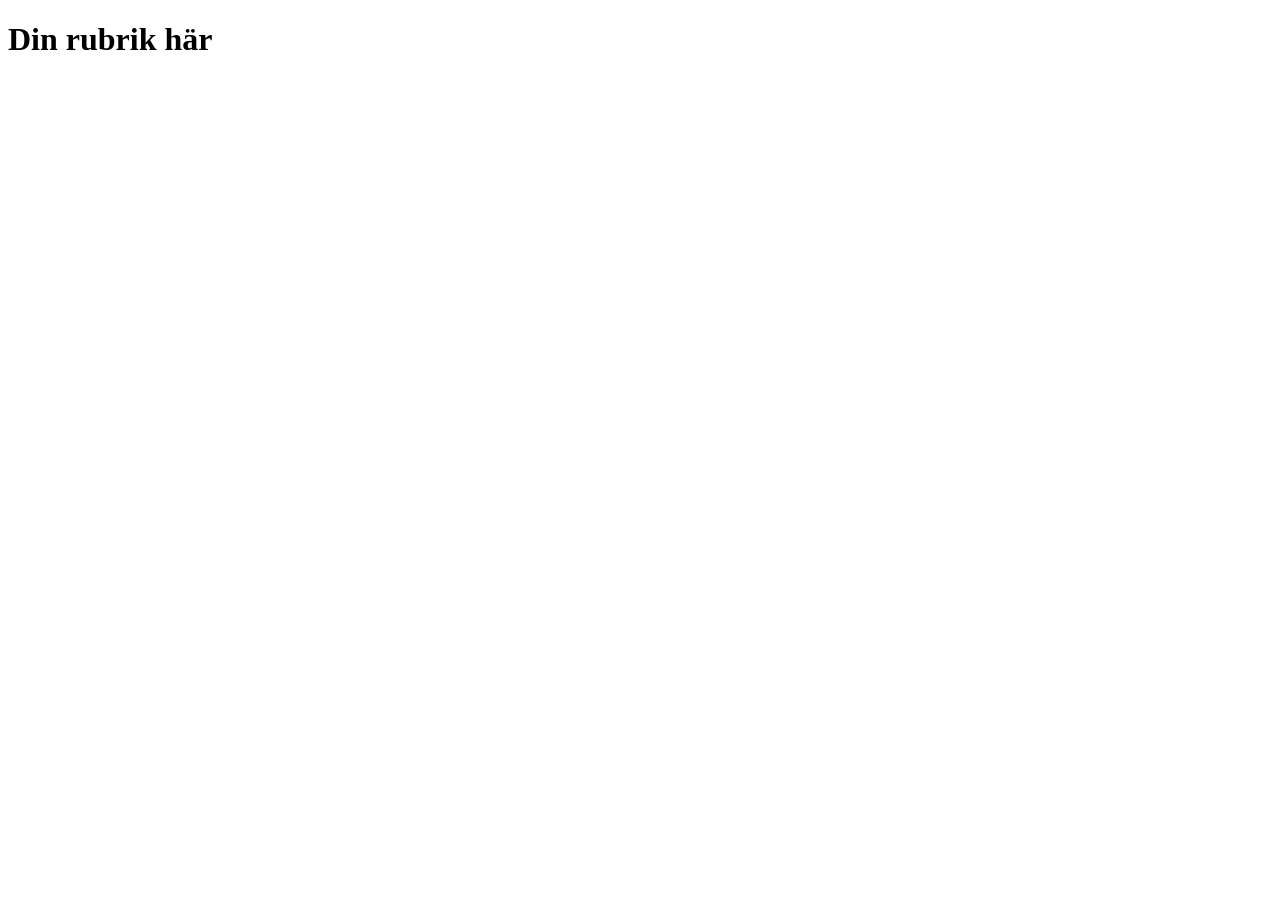
==== index.html @ 05901e4c "Initial commit" ====
<!doctype html>
<html lang="sv">

  <!-- Raderna i <head> talar om för webbläsaren att språket är svenska, hur åäö
       ska tolkas och vad sidan heter i flikens namn. Du behöver inte förstå dem
       än – vi går igenom dem i område 2. Låt dem stå. -->

  <head>
    <meta charset="utf-8">
    <meta name="viewport" content="width=device-width, initial-scale=1">
    <title>Så fungerar webben</title>
  </head>

  <body>

    <!-- Fredag 21/8: byt ut rubriken nedan mot ditt eget namn. Spara, committa
         och lämna länken till ditt repo i itslearning. Det är hela uppgiften i
         dag – resten av sidan bygger vi tillsammans från tisdag 25/8. -->

    <h1>Din rubrik här</h1>

  </body>

</html>
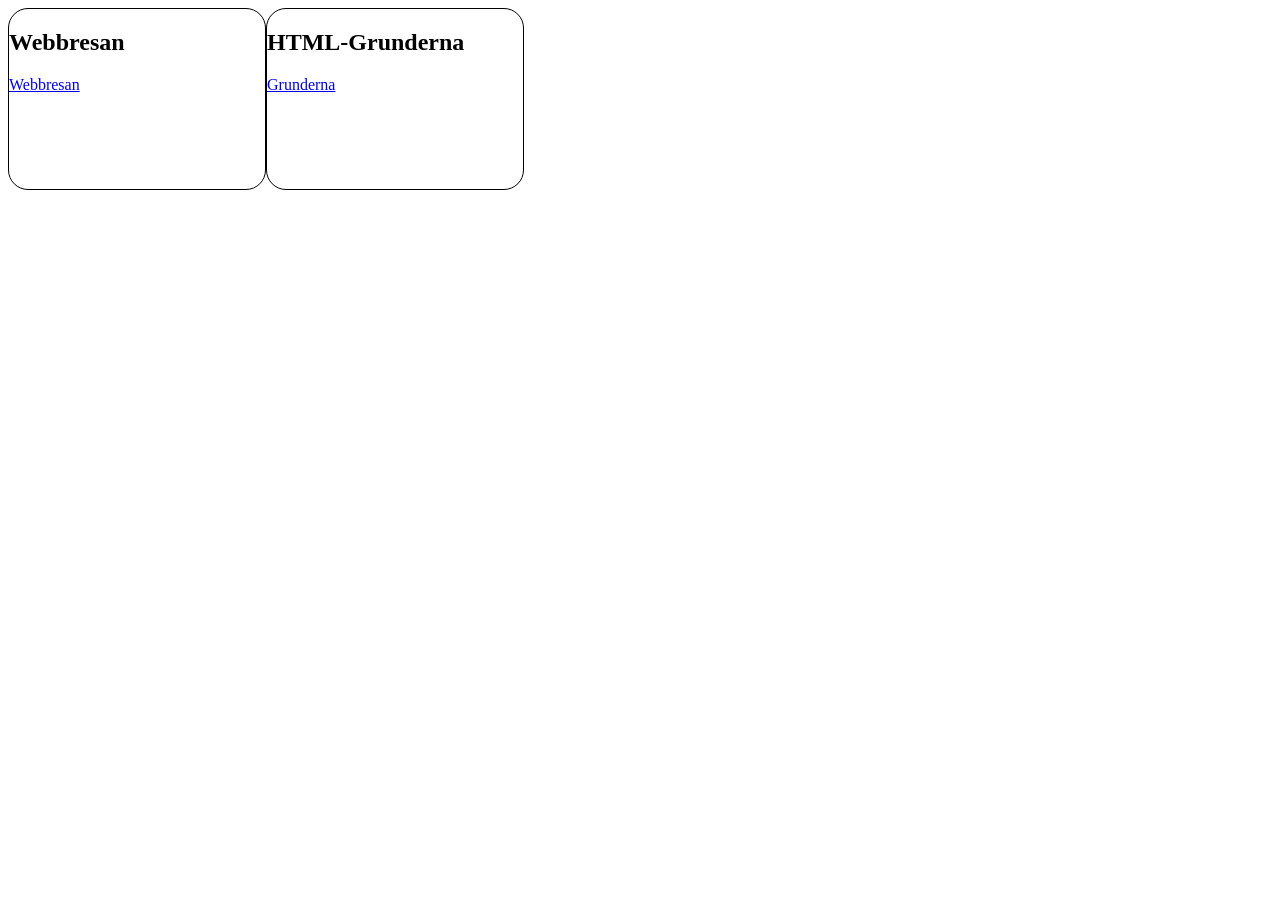
==== commit 91ab63a8: "Remove README.md and add initial HTML structure with navigation, sections, and a video. Include CSS " ====
--- a/index.html
+++ b/index.html
@@ -1,24 +1,19 @@
-<!doctype html>
+<!DOCTYPE html>
 <html lang="sv">
-
-  <!-- Raderna i <head> talar om för webbläsaren att språket är svenska, hur åäö
-       ska tolkas och vad sidan heter i flikens namn. Du behöver inte förstå dem
-       än – vi går igenom dem i område 2. Låt dem stå. -->
-
-  <head>
-    <meta charset="utf-8">
-    <meta name="viewport" content="width=device-width, initial-scale=1">
-    <title>Så fungerar webben</title>
-  </head>
-
-  <body>
-
-    <!-- Fredag 21/8: byt ut rubriken nedan mot ditt eget namn. Spara, committa
-         och lämna länken till ditt repo i itslearning. Det är hela uppgiften i
-         dag – resten av sidan bygger vi tillsammans från tisdag 25/8. -->
-
-    <h1>Din rubrik här</h1>
-
-  </body>
-
-</html>
+    <head>
+        <link href="style.css" rel="stylesheet">
+        <meta charset="UTF-8">
+        <meta name="viewport" content="width=device-width, initial-scale=1.0">
+        <title>Document</title>
+    </head>
+    <body>
+        <section> 
+            <h1>Webbresan</h1>
+            <a href="Webbresan/index.html">Webbresan</a>
+        </section>
+        <section> 
+            <h2>HTML-Grunderna</h2>
+            <a href="grunder/index.html">Grunderna</a>
+        </section>
+    </body>
+</html>
--- a/style.css
+++ b/style.css
@@ -0,0 +1,10 @@
+body {
+    display: flex;
+}
+
+section {
+    height: 20dvh;
+    width: 20dvw;
+    border: 1px solid black;
+    border-radius: 20px;
+}
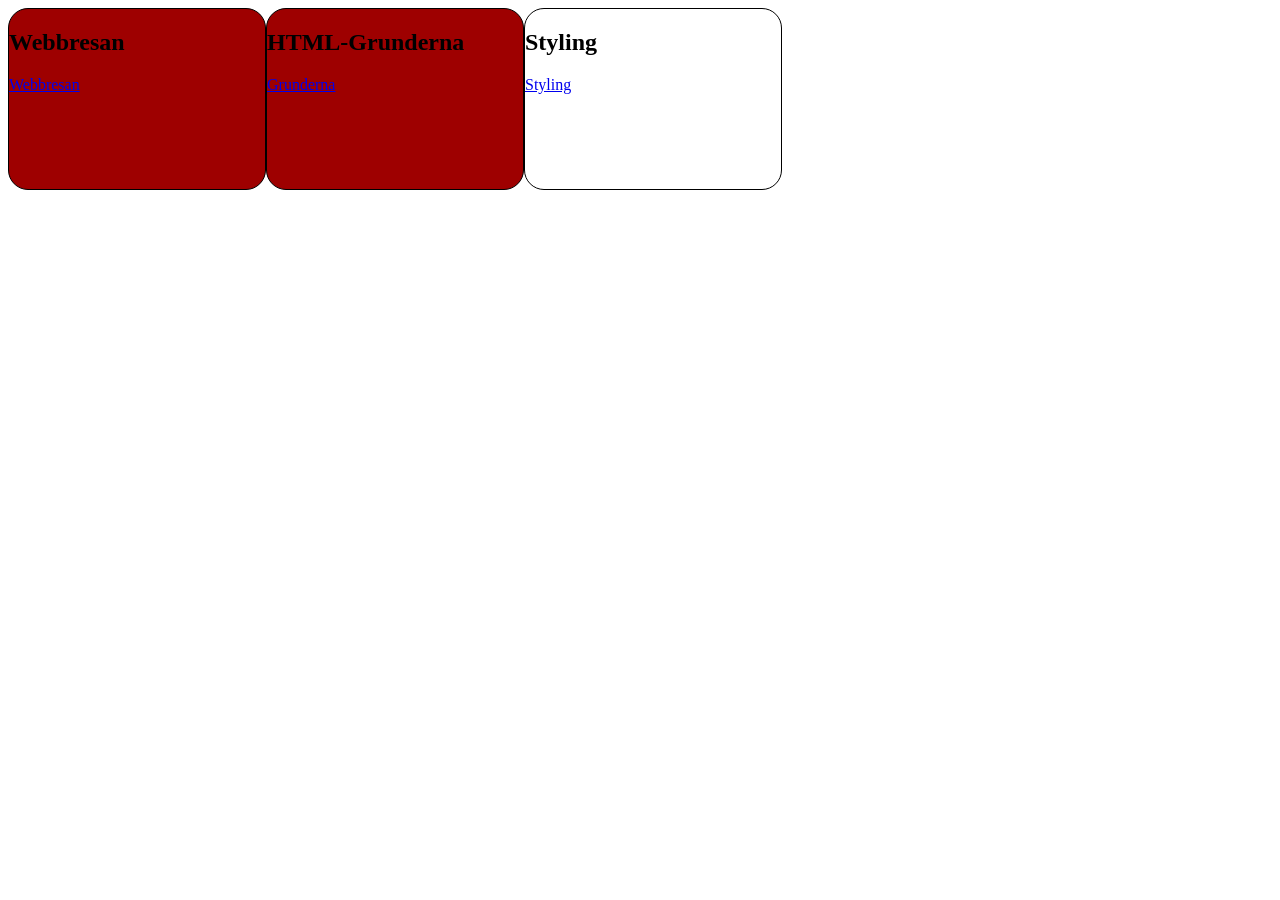
==== commit 7400db15: "Add new sections for "Styling" and create corresponding HTML and CSS files" ====
--- a/index.html
+++ b/index.html
@@ -15,5 +15,9 @@
             <h2>HTML-Grunderna</h2>
             <a href="grunder/index.html">Grunderna</a>
         </section>
+        <section> 
+            <h2>Styling</h2>
+            <a href="Styling/index.html">Styling</a>
+        </section>
     </body>
 </html>
--- a/style.css
+++ b/style.css
@@ -7,4 +7,11 @@
     width: 20dvw;
     border: 1px solid black;
     border-radius: 20px;
+}
+
+section:nth-child(1) {
+    background-color: rgb(158, 0, 0);
+}
+section:nth-child(2) {
+    background-color: rgb(158, 0, 0);
 }
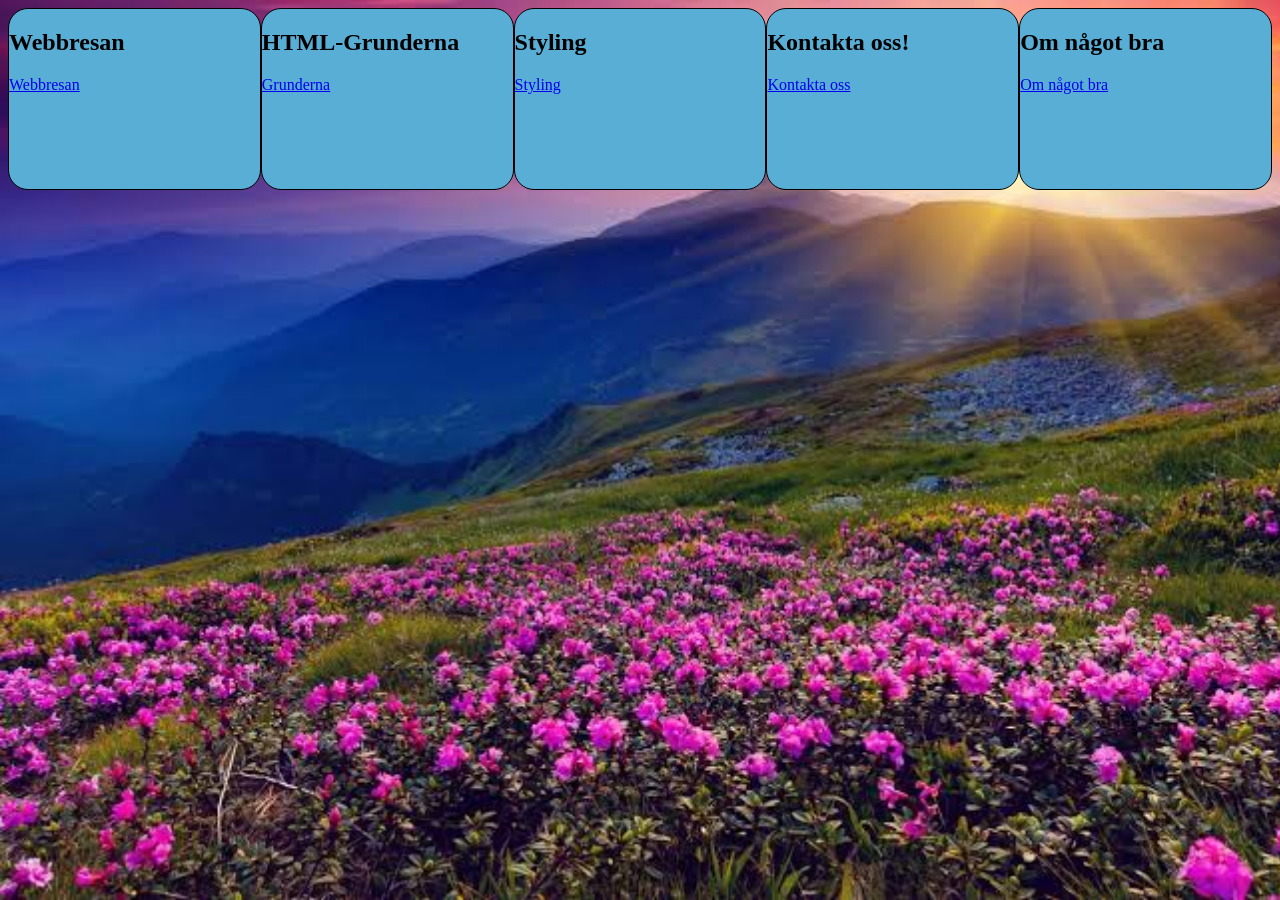
==== commit 2a683510: "Refactor code structure for improved readability and maintainability" ====
--- a/index.html
+++ b/index.html
@@ -19,5 +19,13 @@
             <h2>Styling</h2>
             <a href="Styling/index.html">Styling</a>
         </section>
+        <section>
+            <h2>Kontakta oss!</h2>
+            <a href="grunder/kontaktaoss.html">Kontakta oss</a>
+        </section>
+        <section>
+            <h2>Om något bra</h2>
+            <a href="grunder/omnågotbra.html">Om något bra</a>
+        </section>
     </body>
 </html>
--- a/style.css
+++ b/style.css
@@ -1,5 +1,9 @@
 body {
     display: flex;
+    background-image: url("imgs/bg.jpg");
+    background-repeat: no-repeat;
+    background-size: cover;
+    background-attachment: fixed;
 }
 
 section {
@@ -10,8 +14,17 @@
 }
 
 section:nth-child(1) {
-    background-color: rgb(158, 0, 0);
+    background-color: rgb(89, 174, 213);
 }
 section:nth-child(2) {
-    background-color: rgb(158, 0, 0);
+    background-color: rgb(89, 174, 213);
+}
+section:nth-child(3) {
+    background-color: rgb(89, 174, 213);
+}
+section:nth-child(4) {
+    background-color: rgb(89, 174, 213);
+}
+section:nth-child(5) {
+    background-color: rgb(89, 174, 213);
 }
